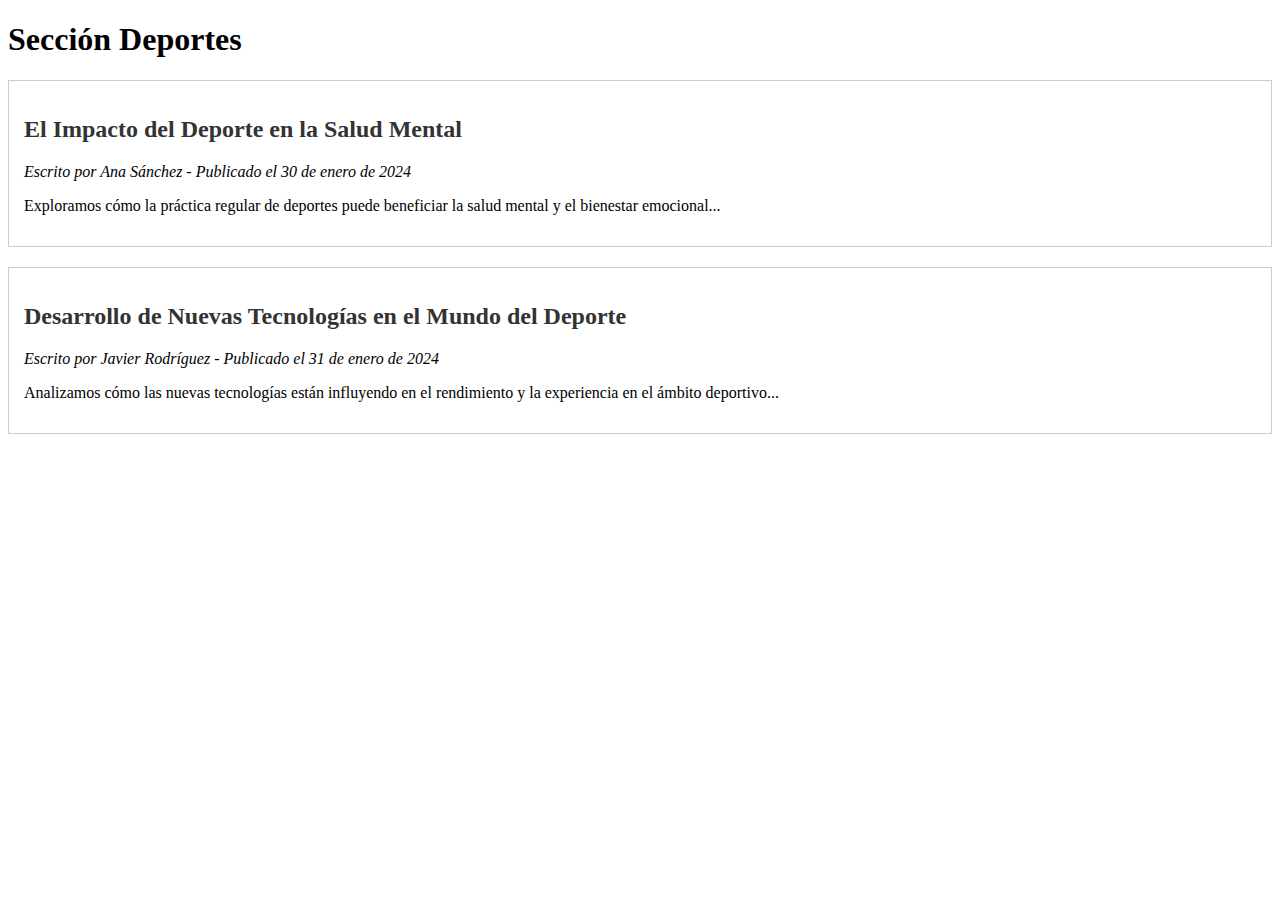
==== deportes.html @ 4da2368f "deportes" ====
<!DOCTYPE html>
<html lang="es">
<head>
    <meta charset="UTF-8">
    <meta name="viewport" content="width=device-width, initial-scale=1.0">
    <title>Sección Deportes</title>
</head>
<body>

    <h1>Sección Deportes</h1>

    <article style="border: 1px solid #ccc; padding: 15px; margin-bottom: 20px;">
        <h2 style="color: #333;">El Impacto del Deporte en la Salud Mental</h2>
        <p style="font-style: italic;">Escrito por Ana Sánchez - Publicado el 30 de enero de 2024</p>
        <p>Exploramos cómo la práctica regular de deportes puede beneficiar la salud mental y el bienestar emocional...</p>
    </article>

    <article style="border: 1px solid #ccc; padding: 15px; margin-bottom: 20px;">
        <h2 style="color: #333;">Desarrollo de Nuevas Tecnologías en el Mundo del Deporte</h2>
        <p style="font-style: italic;">Escrito por Javier Rodríguez - Publicado el 31 de enero de 2024</p>
        <p>Analizamos cómo las nuevas tecnologías están influyendo en el rendimiento y la experiencia en el ámbito deportivo...</p>
    </article>

</body>
</html>
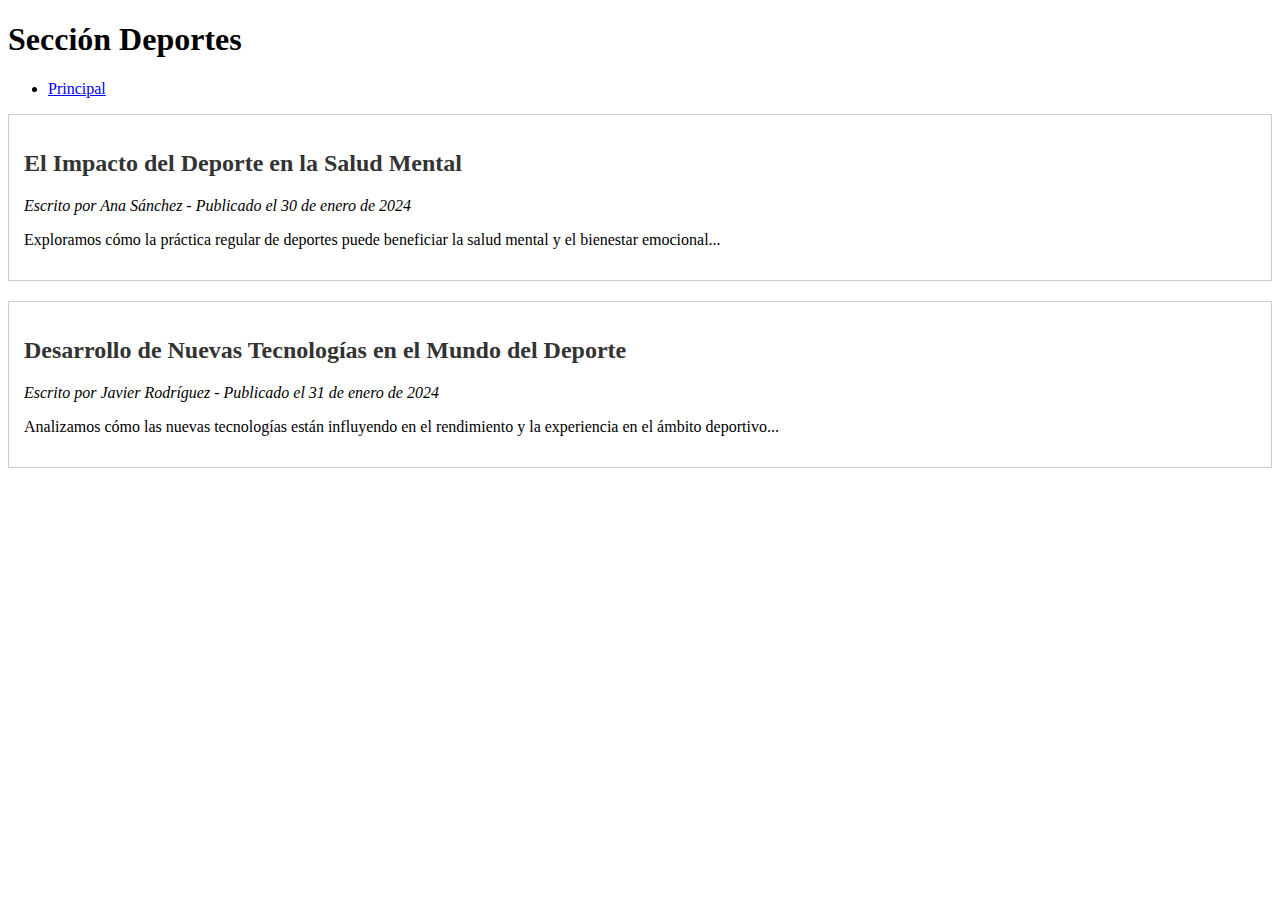
==== commit 34f00f99: "main" ====
--- a/deportes.html
+++ b/deportes.html
@@ -8,6 +8,11 @@
 <body>
 
     <h1>Sección Deportes</h1>
+
+    <ul>
+        <li><a href="index.html">Principal</a></li>
+        </ul>
+    
 
     <article style="border: 1px solid #ccc; padding: 15px; margin-bottom: 20px;">
         <h2 style="color: #333;">El Impacto del Deporte en la Salud Mental</h2>
